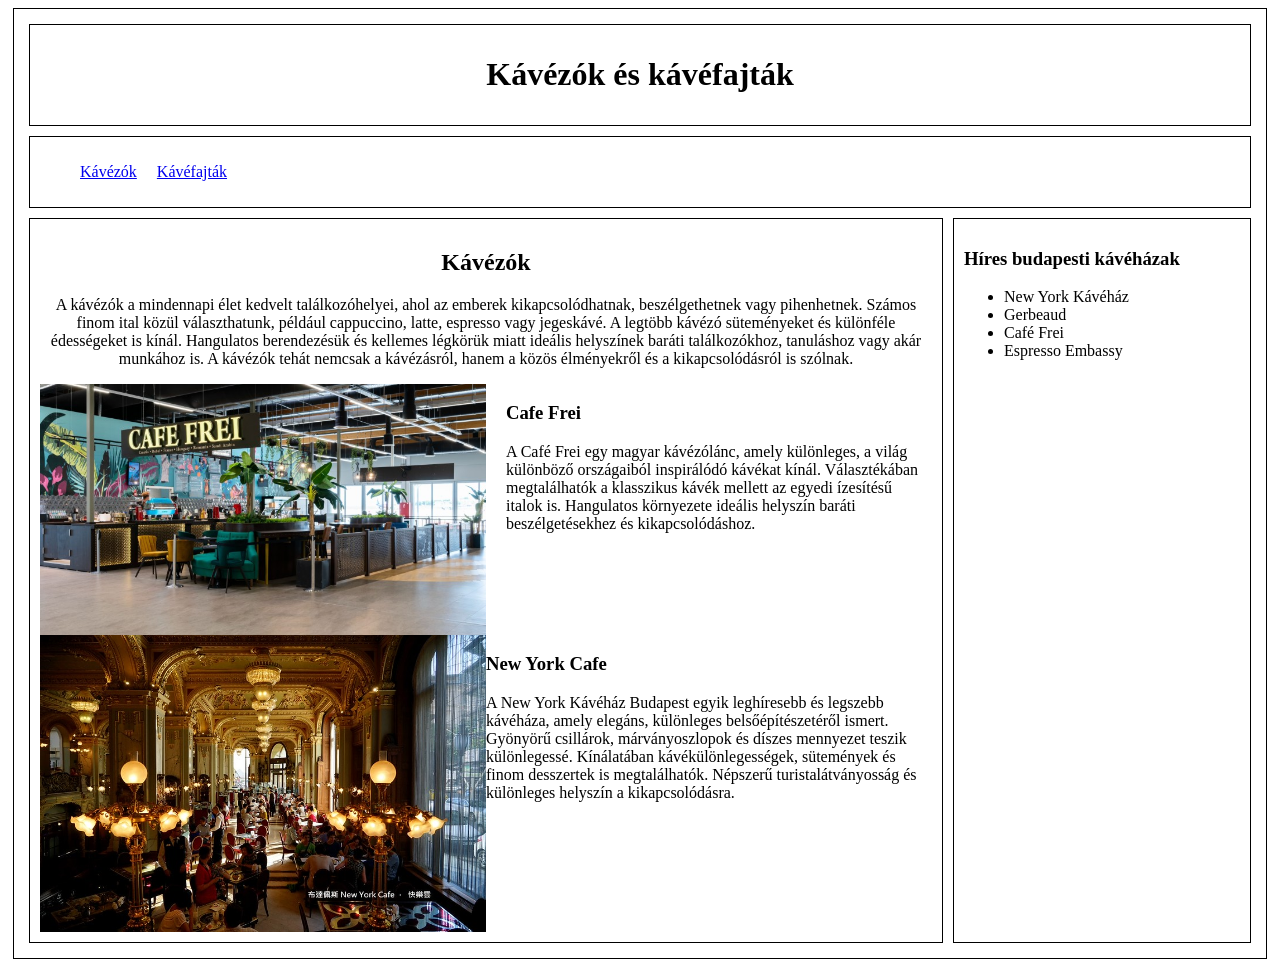
==== index.html @ 857fe8f5 "css elrendezes" ====
<!doctype html>
<html lang="hu">
  <head>
    <meta charset="UTF-8" />
    <meta name="viewport" content="width=device-width, initial-scale=1.0" />
    <title>közös munka Alizzal</title>
    <link rel="stylesheet" href="css/style.css" />
  </head>
  <body>
    <main>
      <header>
        <h1>Kávézók és kávéfajták</h1>
      </header>
      <nav>
        <ul>
          <li><a href="#">Kávézók</a></li>
          <li><a href="#">Kávéfajták</a></li>
        </ul>
      </nav>

      <article>
        <div class="kavezo">
        <h2>Kávézók</h2>
        <p>
          A kávézók a mindennapi élet kedvelt találkozóhelyei, ahol az emberek
          kikapcsolódhatnak, beszélgethetnek vagy pihenhetnek. Számos finom ital
          közül választhatunk, például cappuccino, latte, espresso vagy
          jegeskávé. A legtöbb kávézó süteményeket és különféle édességeket is
          kínál. Hangulatos berendezésük és kellemes légkörük miatt ideális
          helyszínek baráti találkozókhoz, tanuláshoz vagy akár munkához is. A
          kávézók tehát nemcsak a kávézásról, hanem a közös élményekről és a
          kikapcsolódásról is szólnak.
        </p>
    </div>

      <div class="cafefrei">
        <img src="images/cafefrei.jpg" alt="Cafe Frei" />
        <div class="cafe-info">
          <h3>Cafe Frei</h3>
          <p>
            A Café Frei egy magyar kávézólánc, amely különleges, a világ
            különböző országaiból inspirálódó kávékat kínál. Választékában
            megtalálhatók a klasszikus kávék mellett az egyedi ízesítésű italok
            is. Hangulatos környezete ideális helyszín baráti beszélgetésekhez
            és kikapcsolódáshoz.
          </p>
        </div>
      </div>

      <div class="newyork">
        <img src="images/newyork.jpg" alt="New York Cafe" />
        <div class="newyork-info">
          <h3>New York Cafe</h3>
          <p>
            A New York Kávéház Budapest egyik leghíresebb és legszebb kávéháza,
            amely elegáns, különleges belsőépítészetéről ismert. Gyönyörű
            csillárok, márványoszlopok és díszes mennyezet teszik különlegessé.
            Kínálatában kávékülönlegességek, sütemények és finom desszertek is
            megtalálhatók. Népszerű turistalátványosság és különleges helyszín a
            kikapcsolódásra.
          </p>
        </article>
      </div>
     </article>

    <aside>
      <h3>Híres budapesti kávéházak</h3>
      <ul>
        <li>New York Kávéház</li>
        <li>Gerbeaud</li>
        <li>Café Frei</li>
        <li>Espresso Embassy</li>
      </ul>
    </aside> 
</main>
  </body>
</html>
---- css/style.css ----
* {
  box-sizing: border-box;
}
main {
  display: grid;
  grid-template-columns: 3fr 1fr;
  grid-template-areas:
    "h h"
    "n n"
    "ar as";
}
header,nav,main,article,aside{
    border: 1px solid black;
    padding: 10px;
    margin: 5px;
}
header {
  grid-area: h;
  text-align: center;
}

nav {
  grid-area: n;
}

.kavezo{
    text-align: center;
}
.cafefrei{
    display: flex;
    gap: 20px;
}
.cafefrei img{
    width: 50%;
}
.newyork{
    display: flex;
}
.newyork img{
    width: 50%;
}
.cafe-info, .newyork-info{
    width: 50%;
}
article {
  grid-area: ar;
}

aside {
  grid-area: as;
}

nav ul {
    display: flex;
    gap: 20px;
    list-style: none;
}
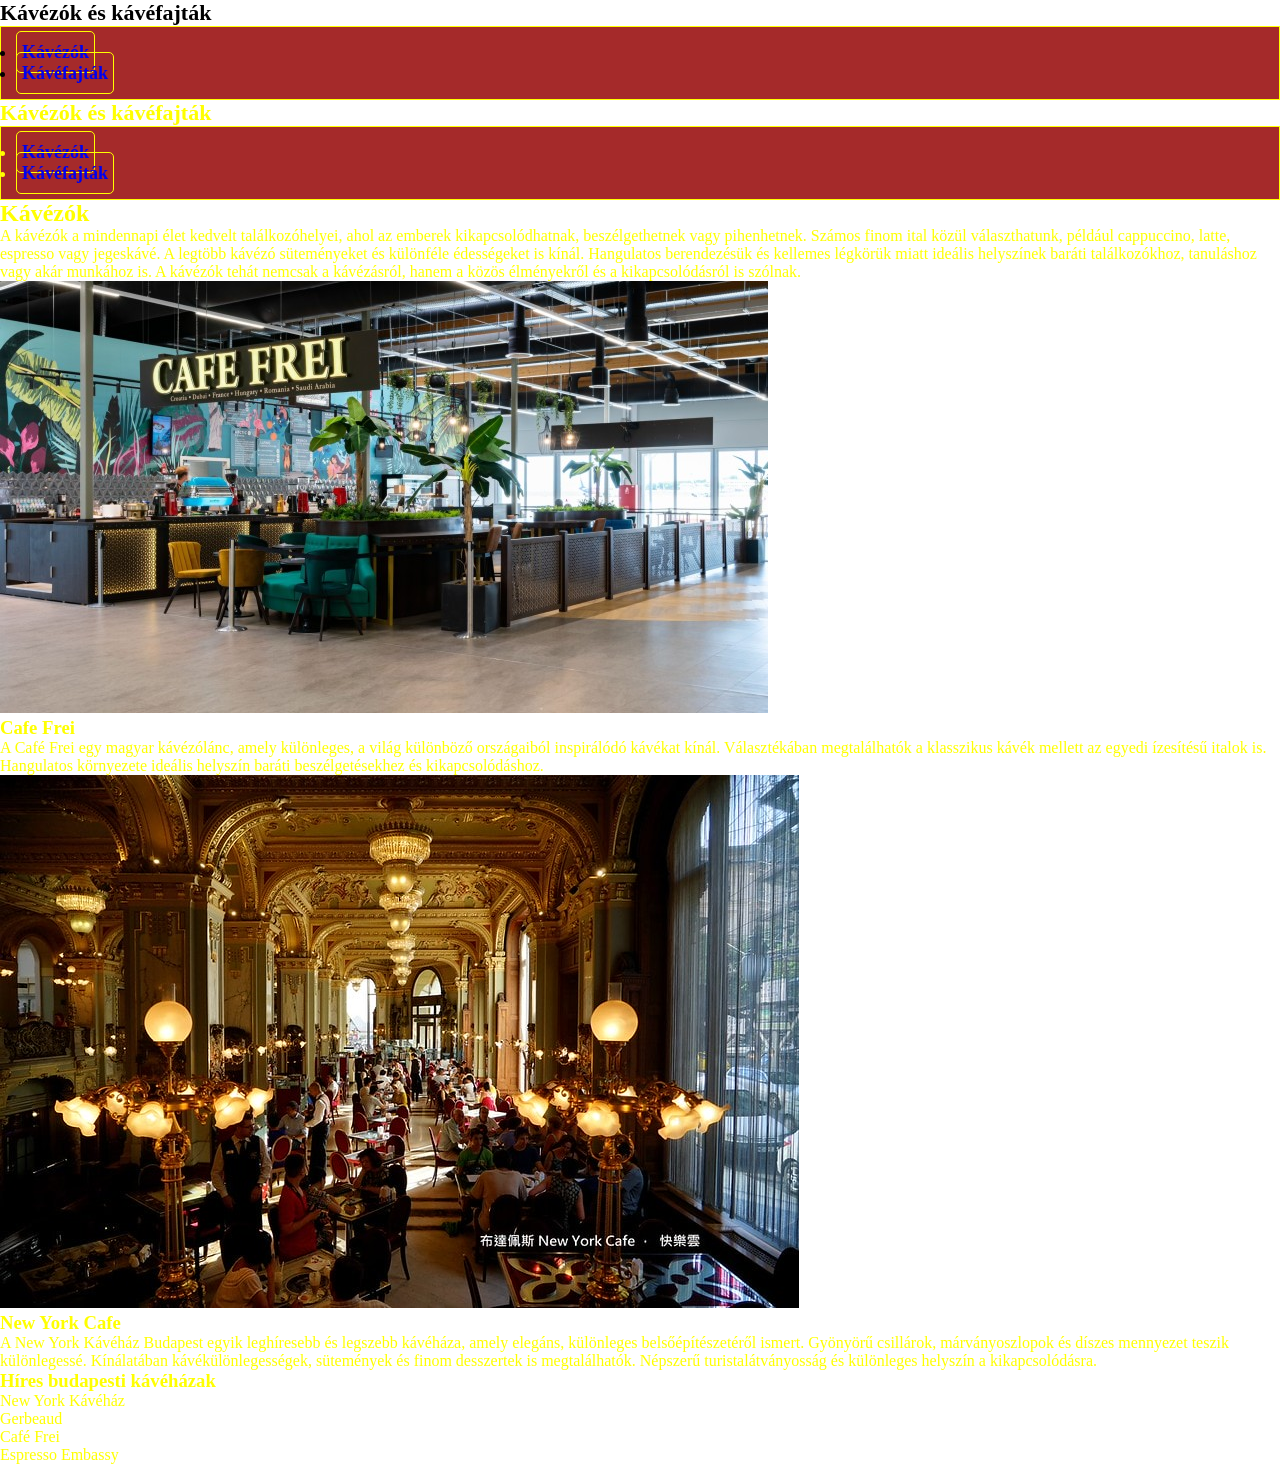
==== commit 48159848: "Merge branch 'main' of https://github.com/aliiiiiizz/KozosRepoSandorral" ====
--- a/index.html
+++ b/index.html
@@ -7,6 +7,16 @@
     <link rel="stylesheet" href="css/style.css" />
   </head>
   <body>
+    <header>
+      <h1>Kávézók és kávéfajták</h1>
+    </header>
+    <nav>
+      <ul>
+        <li><a href="index.html">Kávézók</a></li>
+        <li><a href="masik.htm">Kávéfajták</a></li>
+      </ul>
+    </nav>
+
     <main>
       <header>
         <h1>Kávézók és kávéfajták</h1>
--- a/css/style.css
+++ b/css/style.css
@@ -1,58 +1,45 @@
 * {
-  box-sizing: border-box;
-}
-main {
-  display: grid;
-  grid-template-columns: 3fr 1fr;
-  grid-template-areas:
-    "h h"
-    "n n"
-    "ar as";
-}
-header,nav,main,article,aside{
-    border: 1px solid black;
-    padding: 10px;
-    margin: 5px;
-}
-header {
-  grid-area: h;
-  text-align: center;
+    box-sizing: border-box;
+    margin: 0px;
+    padding: 0px;
 }
 
-nav {
-  grid-area: n;
+main {
+    color: yellow;
 }
 
-.kavezo{
-    text-align: center;
-}
-.cafefrei{
-    display: flex;
-    gap: 20px;
-}
-.cafefrei img{
-    width: 50%;
-}
-.newyork{
-    display: flex;
-}
-.newyork img{
-    width: 50%;
-}
-.cafe-info, .newyork-info{
-    width: 50%;
-}
-article {
-  grid-area: ar;
+
+nav {
+   background-color: brown;
+   padding: 15px;
+   border: 1px solid yellow;
 }
 
-aside {
-  grid-area: as;
+nav a {
+   padding: 10px 5px;
+   border: 1px solid yellow;
+   border-radius: 5px;
+   margin: 5px 0px;
+   text-decoration: none;
+   font-size: 18px;
+   font-weight: bold;
 }
 
-nav ul {
-    display: flex;
-    gap: 20px;
-    list-style: none;
+nav a:hover {
+   background-color: yellow;
+   color: brown;
 }
 
+
+
+
+
+
+
+h1 {
+    font-size: 22px;
+}
+
+p {
+    font-size: 16px;
+}
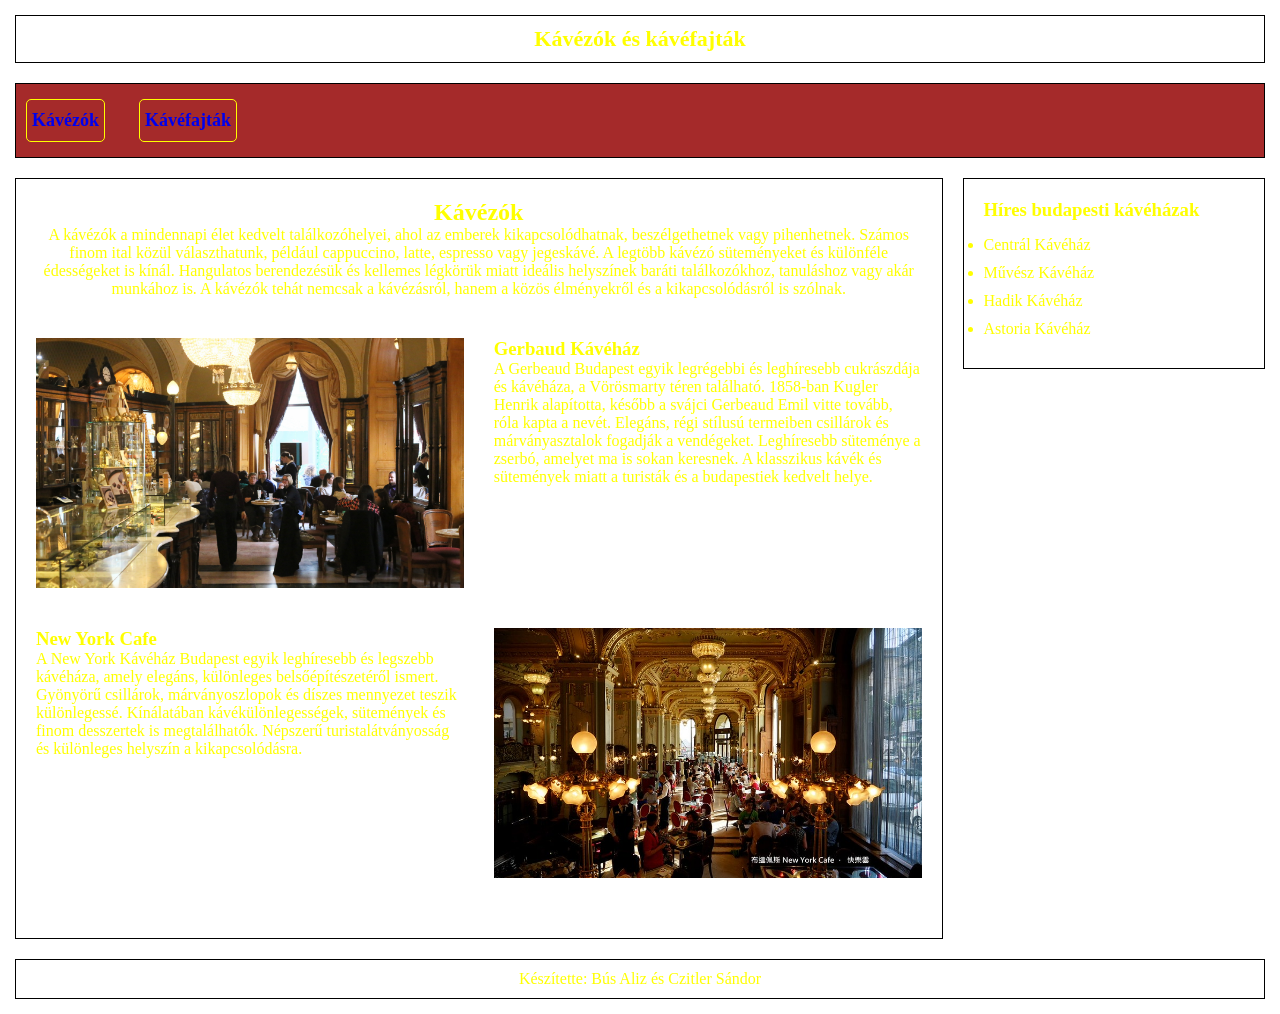
==== commit f2619ab8: "elrendezes + cafefrei helyett gerbaud" ====
--- a/index.html
+++ b/index.html
@@ -3,85 +3,84 @@
   <head>
     <meta charset="UTF-8" />
     <meta name="viewport" content="width=device-width, initial-scale=1.0" />
-    <title>közös munka Alizzal</title>
-    <link rel="stylesheet" href="css/style.css" />
+    <meta name="description" content="Kávézók" />
+    <meta name="keywords" content="kávé, kávézók, Budapest" />
+    <meta name="author" content="Bús Aliz" />
+    <title>közös munka Sándorral, kávézók</title>
+    <link href="css/formatumok.css" rel="stylesheet" />
+    <link href="css/elrendezes.css" rel="stylesheet" />
   </head>
   <body>
-    <header>
-      <h1>Kávézók és kávéfajták</h1>
-    </header>
-    <nav>
-      <ul>
-        <li><a href="index.html">Kávézók</a></li>
-        <li><a href="masik.htm">Kávéfajták</a></li>
-      </ul>
-    </nav>
-
     <main>
       <header>
         <h1>Kávézók és kávéfajták</h1>
       </header>
       <nav>
         <ul>
-          <li><a href="#">Kávézók</a></li>
-          <li><a href="#">Kávéfajták</a></li>
+          <li><a href="index.html">Kávézók</a></li>
+          <li><a href="masik.html">Kávéfajták</a></li>
         </ul>
       </nav>
 
       <article>
         <div class="kavezo">
-        <h2>Kávézók</h2>
-        <p>
-          A kávézók a mindennapi élet kedvelt találkozóhelyei, ahol az emberek
-          kikapcsolódhatnak, beszélgethetnek vagy pihenhetnek. Számos finom ital
-          közül választhatunk, például cappuccino, latte, espresso vagy
-          jegeskávé. A legtöbb kávézó süteményeket és különféle édességeket is
-          kínál. Hangulatos berendezésük és kellemes légkörük miatt ideális
-          helyszínek baráti találkozókhoz, tanuláshoz vagy akár munkához is. A
-          kávézók tehát nemcsak a kávézásról, hanem a közös élményekről és a
-          kikapcsolódásról is szólnak.
-        </p>
-    </div>
-
-      <div class="cafefrei">
-        <img src="images/cafefrei.jpg" alt="Cafe Frei" />
-        <div class="cafe-info">
-          <h3>Cafe Frei</h3>
+          <h2>Kávézók</h2>
           <p>
-            A Café Frei egy magyar kávézólánc, amely különleges, a világ
-            különböző országaiból inspirálódó kávékat kínál. Választékában
-            megtalálhatók a klasszikus kávék mellett az egyedi ízesítésű italok
-            is. Hangulatos környezete ideális helyszín baráti beszélgetésekhez
-            és kikapcsolódáshoz.
+            A kávézók a mindennapi élet kedvelt találkozóhelyei, ahol az emberek
+            kikapcsolódhatnak, beszélgethetnek vagy pihenhetnek. Számos finom
+            ital közül választhatunk, például cappuccino, latte, espresso vagy
+            jegeskávé. A legtöbb kávézó süteményeket és különféle édességeket is
+            kínál. Hangulatos berendezésük és kellemes légkörük miatt ideális
+            helyszínek baráti találkozókhoz, tanuláshoz vagy akár munkához is. A
+            kávézók tehát nemcsak a kávézásról, hanem a közös élményekről és a
+            kikapcsolódásról is szólnak.
           </p>
         </div>
-      </div>
 
-      <div class="newyork">
-        <img src="images/newyork.jpg" alt="New York Cafe" />
-        <div class="newyork-info">
-          <h3>New York Cafe</h3>
-          <p>
-            A New York Kávéház Budapest egyik leghíresebb és legszebb kávéháza,
-            amely elegáns, különleges belsőépítészetéről ismert. Gyönyörű
-            csillárok, márványoszlopok és díszes mennyezet teszik különlegessé.
-            Kínálatában kávékülönlegességek, sütemények és finom desszertek is
-            megtalálhatók. Népszerű turistalátványosság és különleges helyszín a
-            kikapcsolódásra.
-          </p>
-        </article>
-      </div>
-     </article>
+        <div class="gerbaud">
+          <img src="images/gerbaud.jpg" alt="Gerbaud Kávéház" />
+          <div class="gerbaud-info">
+            <h3>Gerbaud Kávéház</h3>
+            <p>
+              A Gerbeaud Budapest egyik legrégebbi és leghíresebb cukrászdája és
+              kávéháza, a Vörösmarty téren található. 1858-ban Kugler Henrik
+              alapította, később a svájci Gerbeaud Emil vitte tovább, róla kapta
+              a nevét. Elegáns, régi stílusú termeiben csillárok és
+              márványasztalok fogadják a vendégeket. Leghíresebb süteménye a
+              zserbó, amelyet ma is sokan keresnek. A klasszikus kávék és
+              sütemények miatt a turisták és a budapestiek kedvelt helye.
+            </p>
+          </div>
+        </div>
 
-    <aside>
-      <h3>Híres budapesti kávéházak</h3>
-      <ul>
-        <li>New York Kávéház</li>
-        <li>Gerbeaud</li>
-        <li>Café Frei</li>
-        <li>Espresso Embassy</li>
-      </ul>
-    </aside> 
-</main>
+        <div class="newyork">
+          <img src="images/newyork.jpg" alt="New York Cafe" />
+          <div class="newyork-info">
+            <h3>New York Cafe</h3>
+            <p>
+              A New York Kávéház Budapest egyik leghíresebb és legszebb
+              kávéháza, amely elegáns, különleges belsőépítészetéről ismert.
+              Gyönyörű csillárok, márványoszlopok és díszes mennyezet teszik
+              különlegessé. Kínálatában kávékülönlegességek, sütemények és finom
+              desszertek is megtalálhatók. Népszerű turistalátványosság és
+              különleges helyszín a kikapcsolódásra.
+            </p>
+          </div>
+        </div>
+      </article>
+
+      <aside>
+        <h3>Híres budapesti kávéházak</h3>
+        <ul>
+          <li>Centrál Kávéház</li>
+          <li>Művész Kávéház</li>
+          <li>Hadik Kávéház</li>
+          <li>Astoria Kávéház</li>
+        </ul>
+      </aside>
+      <footer>
+        <p>Készítette: Bús Aliz és Czitler Sándor</p>
+      </footer>
+    </main>
   </body>
 </html>
--- a/css/formatumok.css
+++ b/css/formatumok.css
@@ -0,0 +1,39 @@
+* {
+  box-sizing: border-box;
+  margin: 0px;
+  padding: 0px;
+}
+
+main {
+    color: yellow;
+}
+
+
+nav {
+   background-color: brown;
+   padding: 15px;
+   border: 1px solid yellow;
+}
+
+nav a {
+   padding: 10px 5px;
+   border: 1px solid yellow;
+   border-radius: 5px;
+   margin: 5px 0px;
+   text-decoration: none;
+   font-size: 18px;
+   font-weight: bold;
+}
+
+nav a:hover {
+   background-color: yellow;
+   color: brown;
+}
+
+h1 {
+    font-size: 22px;
+}
+
+p {
+    font-size: 16px;
+}
--- a/css/elrendezes.css
+++ b/css/elrendezes.css
@@ -0,0 +1,111 @@
+* {
+  box-sizing: border-box;
+}
+
+main {
+  display: grid;
+  grid-template-columns: 3fr 1fr;
+  grid-template-areas:
+    "h h"
+    "n n"
+    "ar as"
+    "f f";
+  gap: 10px;
+  padding: 10px;
+}
+header,
+nav,
+article,
+aside,
+footer {
+  border: 1px solid black;
+  padding: 10px;
+  margin: 5px;
+}
+header {
+  grid-area: h;
+  text-align: center;
+  padding: 10px;
+}
+
+nav {
+  grid-area: n;
+}
+
+nav ul {
+  padding: 0;
+  list-style: none;
+}
+
+nav li,
+nav a {
+  display: inline-block;
+  margin-right: 15px;
+}
+
+.kavezo {
+  text-align: center;
+  margin-bottom: 40px;
+}
+
+.gerbaud,
+.newyork {
+  display: grid;
+  grid-template-columns: 1fr 1fr;
+  gap: 30px;
+  margin-bottom: 40px;
+}
+.gerbaud img,
+.newyork img {
+  width: 100%;
+  height: 250px;
+  object-fit: cover;
+}
+
+/* index.html: a new york képe jobb oldalra kerül */
+.newyork img {
+  grid-column: 2; /* a jobb oldali oszlopba teszi a képet */
+  grid-row: 1; /* az első sorban marad, így a szöveg mellé kerül, nem alá */
+}
+
+article {
+  grid-area: ar;
+  padding: 20px;
+}
+
+aside {
+  grid-area: as;
+  padding: 20px;
+  align-self: start; /* csak akkora magas, amekkora a tartalma, nem nyúlik le az aljáig */
+}
+aside h3{
+  margin-bottom: 15px;
+}
+aside li{
+  margin-bottom: 10px;
+}
+
+footer {
+  grid-area: f;
+  text-align: center;
+  padding: 10px;
+}
+
+/* masik.html*/
+article section {
+  display: grid;
+  grid-template-columns: 1fr 1fr;
+  gap: 30px;
+  margin-bottom: 40px;
+}
+
+article section img {
+  width: 100%;
+  height: 250px;
+  object-fit: cover;
+}
+/* masik.html: a masodik section képe jobb oldalra kerül */
+article section:nth-of-type(2) img {
+  grid-column: 2; /* a jobb oldali oszlopba teszi a képet */
+  grid-row: 1; /* az első sorban marad, így a szöveg mellé kerül, nem alá */
+}
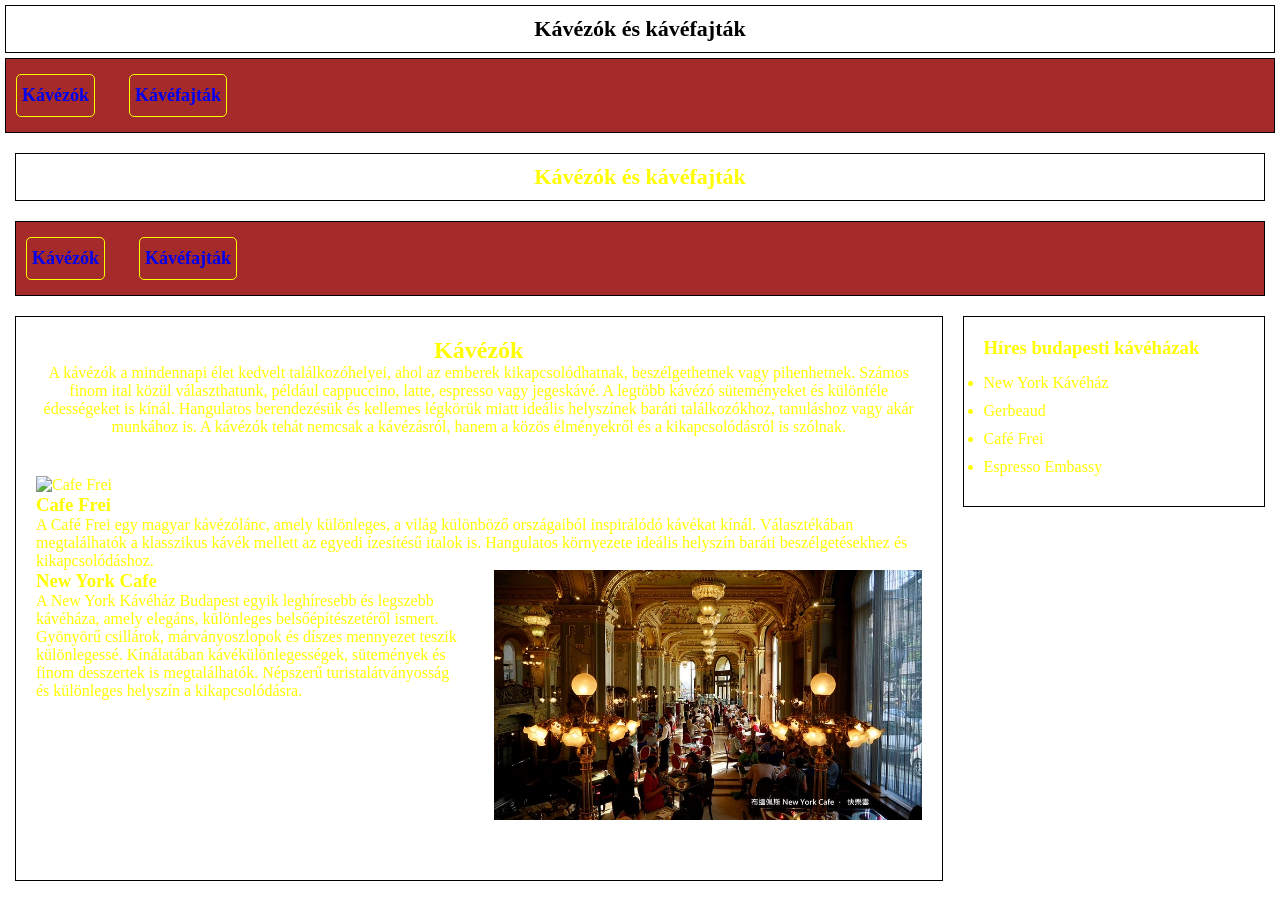
==== commit c39beedd: "Néhány javítás" ====
--- a/index.html
+++ b/index.html
@@ -3,84 +3,86 @@
   <head>
     <meta charset="UTF-8" />
     <meta name="viewport" content="width=device-width, initial-scale=1.0" />
-    <meta name="description" content="Kávézók" />
-    <meta name="keywords" content="kávé, kávézók, Budapest" />
-    <meta name="author" content="Bús Aliz" />
-    <title>közös munka Sándorral, kávézók</title>
-    <link href="css/formatumok.css" rel="stylesheet" />
-    <link href="css/elrendezes.css" rel="stylesheet" />
+    <title>közös munka Alizzal</title>
+    <link href="css/formatumok.css" rel="stylesheet">
+    <link href="css/elrendezes.css" rel="stylesheet">
   </head>
   <body>
+    <header>
+      <h1>Kávézók és kávéfajták</h1>
+    </header>
+    <nav>
+      <ul>
+        <li><a href="index.html">Kávézók</a></li>
+        <li><a href="masik.html">Kávéfajták</a></li>
+      </ul>
+    </nav>
+
     <main>
       <header>
         <h1>Kávézók és kávéfajták</h1>
       </header>
       <nav>
         <ul>
-          <li><a href="index.html">Kávézók</a></li>
-          <li><a href="masik.html">Kávéfajták</a></li>
+          <li><a href="#">Kávézók</a></li>
+          <li><a href="#">Kávéfajták</a></li>
         </ul>
       </nav>
 
       <article>
         <div class="kavezo">
-          <h2>Kávézók</h2>
+        <h2>Kávézók</h2>
+        <p>
+          A kávézók a mindennapi élet kedvelt találkozóhelyei, ahol az emberek
+          kikapcsolódhatnak, beszélgethetnek vagy pihenhetnek. Számos finom ital
+          közül választhatunk, például cappuccino, latte, espresso vagy
+          jegeskávé. A legtöbb kávézó süteményeket és különféle édességeket is
+          kínál. Hangulatos berendezésük és kellemes légkörük miatt ideális
+          helyszínek baráti találkozókhoz, tanuláshoz vagy akár munkához is. A
+          kávézók tehát nemcsak a kávézásról, hanem a közös élményekről és a
+          kikapcsolódásról is szólnak.
+        </p>
+    </div>
+
+      <div class="cafefrei">
+        <img src="images/cafefrei.jpg" alt="Cafe Frei" />
+        <div class="cafe-info">
+          <h3>Cafe Frei</h3>
           <p>
-            A kávézók a mindennapi élet kedvelt találkozóhelyei, ahol az emberek
-            kikapcsolódhatnak, beszélgethetnek vagy pihenhetnek. Számos finom
-            ital közül választhatunk, például cappuccino, latte, espresso vagy
-            jegeskávé. A legtöbb kávézó süteményeket és különféle édességeket is
-            kínál. Hangulatos berendezésük és kellemes légkörük miatt ideális
-            helyszínek baráti találkozókhoz, tanuláshoz vagy akár munkához is. A
-            kávézók tehát nemcsak a kávézásról, hanem a közös élményekről és a
-            kikapcsolódásról is szólnak.
+            A Café Frei egy magyar kávézólánc, amely különleges, a világ
+            különböző országaiból inspirálódó kávékat kínál. Választékában
+            megtalálhatók a klasszikus kávék mellett az egyedi ízesítésű italok
+            is. Hangulatos környezete ideális helyszín baráti beszélgetésekhez
+            és kikapcsolódáshoz.
           </p>
         </div>
+      </div>
 
-        <div class="gerbaud">
-          <img src="images/gerbaud.jpg" alt="Gerbaud Kávéház" />
-          <div class="gerbaud-info">
-            <h3>Gerbaud Kávéház</h3>
-            <p>
-              A Gerbeaud Budapest egyik legrégebbi és leghíresebb cukrászdája és
-              kávéháza, a Vörösmarty téren található. 1858-ban Kugler Henrik
-              alapította, később a svájci Gerbeaud Emil vitte tovább, róla kapta
-              a nevét. Elegáns, régi stílusú termeiben csillárok és
-              márványasztalok fogadják a vendégeket. Leghíresebb süteménye a
-              zserbó, amelyet ma is sokan keresnek. A klasszikus kávék és
-              sütemények miatt a turisták és a budapestiek kedvelt helye.
-            </p>
-          </div>
-        </div>
+      <div class="newyork">
+        <img src="images/newyork.jpg" alt="New York Cafe" />
+        <div class="newyork-info">
+          <h3>New York Cafe</h3>
+          <p>
+            A New York Kávéház Budapest egyik leghíresebb és legszebb kávéháza,
+            amely elegáns, különleges belsőépítészetéről ismert. Gyönyörű
+            csillárok, márványoszlopok és díszes mennyezet teszik különlegessé.
+            Kínálatában kávékülönlegességek, sütemények és finom desszertek is
+            megtalálhatók. Népszerű turistalátványosság és különleges helyszín a
+            kikapcsolódásra.
+          </p>
+        </article>
+      </div>
+     </article>
 
-        <div class="newyork">
-          <img src="images/newyork.jpg" alt="New York Cafe" />
-          <div class="newyork-info">
-            <h3>New York Cafe</h3>
-            <p>
-              A New York Kávéház Budapest egyik leghíresebb és legszebb
-              kávéháza, amely elegáns, különleges belsőépítészetéről ismert.
-              Gyönyörű csillárok, márványoszlopok és díszes mennyezet teszik
-              különlegessé. Kínálatában kávékülönlegességek, sütemények és finom
-              desszertek is megtalálhatók. Népszerű turistalátványosság és
-              különleges helyszín a kikapcsolódásra.
-            </p>
-          </div>
-        </div>
-      </article>
-
-      <aside>
-        <h3>Híres budapesti kávéházak</h3>
-        <ul>
-          <li>Centrál Kávéház</li>
-          <li>Művész Kávéház</li>
-          <li>Hadik Kávéház</li>
-          <li>Astoria Kávéház</li>
-        </ul>
-      </aside>
-      <footer>
-        <p>Készítette: Bús Aliz és Czitler Sándor</p>
-      </footer>
-    </main>
+    <aside>
+      <h3>Híres budapesti kávéházak</h3>
+      <ul>
+        <li>New York Kávéház</li>
+        <li>Gerbeaud</li>
+        <li>Café Frei</li>
+        <li>Espresso Embassy</li>
+      </ul>
+    </aside> 
+</main>
   </body>
 </html>
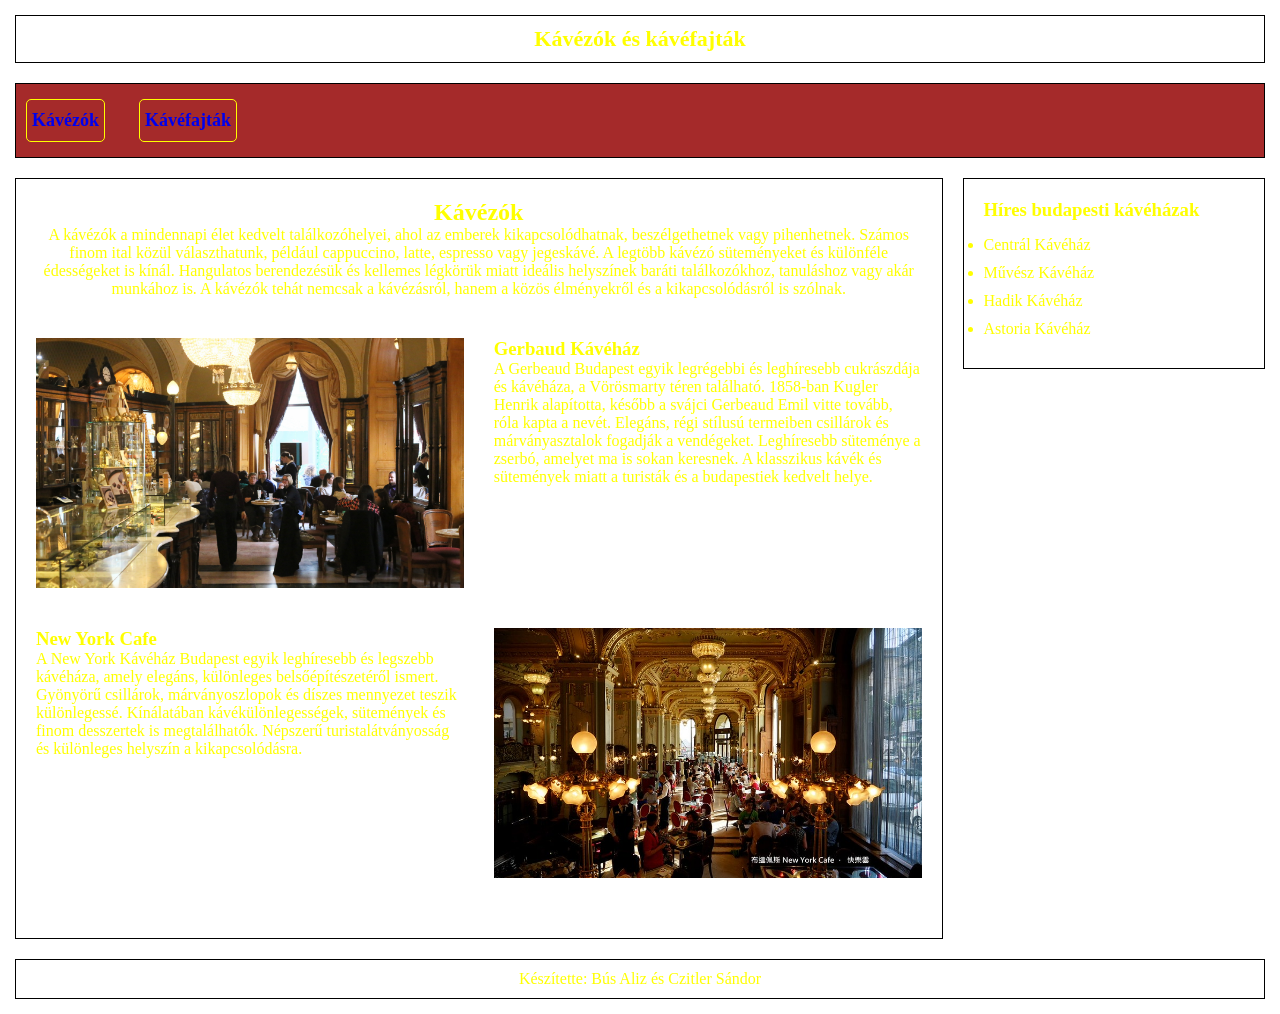
==== commit 12b50c1d: "Merge branch 'main' of https://github.com/aliiiiiizz/KozosRepoSandorral" ====
--- a/index.html
+++ b/index.html
@@ -3,86 +3,84 @@
   <head>
     <meta charset="UTF-8" />
     <meta name="viewport" content="width=device-width, initial-scale=1.0" />
-    <title>közös munka Alizzal</title>
-    <link href="css/formatumok.css" rel="stylesheet">
-    <link href="css/elrendezes.css" rel="stylesheet">
+    <meta name="description" content="Kávézók" />
+    <meta name="keywords" content="kávé, kávézók, Budapest" />
+    <meta name="author" content="Bús Aliz" />
+    <title>közös munka Sándorral, kávézók</title>
+    <link href="css/formatumok.css" rel="stylesheet" />
+    <link href="css/elrendezes.css" rel="stylesheet" />
   </head>
   <body>
-    <header>
-      <h1>Kávézók és kávéfajták</h1>
-    </header>
-    <nav>
-      <ul>
-        <li><a href="index.html">Kávézók</a></li>
-        <li><a href="masik.html">Kávéfajták</a></li>
-      </ul>
-    </nav>
-
     <main>
       <header>
         <h1>Kávézók és kávéfajták</h1>
       </header>
       <nav>
         <ul>
-          <li><a href="#">Kávézók</a></li>
-          <li><a href="#">Kávéfajták</a></li>
+          <li><a href="index.html">Kávézók</a></li>
+          <li><a href="masik.html">Kávéfajták</a></li>
         </ul>
       </nav>
 
       <article>
         <div class="kavezo">
-        <h2>Kávézók</h2>
-        <p>
-          A kávézók a mindennapi élet kedvelt találkozóhelyei, ahol az emberek
-          kikapcsolódhatnak, beszélgethetnek vagy pihenhetnek. Számos finom ital
-          közül választhatunk, például cappuccino, latte, espresso vagy
-          jegeskávé. A legtöbb kávézó süteményeket és különféle édességeket is
-          kínál. Hangulatos berendezésük és kellemes légkörük miatt ideális
-          helyszínek baráti találkozókhoz, tanuláshoz vagy akár munkához is. A
-          kávézók tehát nemcsak a kávézásról, hanem a közös élményekről és a
-          kikapcsolódásról is szólnak.
-        </p>
-    </div>
-
-      <div class="cafefrei">
-        <img src="images/cafefrei.jpg" alt="Cafe Frei" />
-        <div class="cafe-info">
-          <h3>Cafe Frei</h3>
+          <h2>Kávézók</h2>
           <p>
-            A Café Frei egy magyar kávézólánc, amely különleges, a világ
-            különböző országaiból inspirálódó kávékat kínál. Választékában
-            megtalálhatók a klasszikus kávék mellett az egyedi ízesítésű italok
-            is. Hangulatos környezete ideális helyszín baráti beszélgetésekhez
-            és kikapcsolódáshoz.
+            A kávézók a mindennapi élet kedvelt találkozóhelyei, ahol az emberek
+            kikapcsolódhatnak, beszélgethetnek vagy pihenhetnek. Számos finom
+            ital közül választhatunk, például cappuccino, latte, espresso vagy
+            jegeskávé. A legtöbb kávézó süteményeket és különféle édességeket is
+            kínál. Hangulatos berendezésük és kellemes légkörük miatt ideális
+            helyszínek baráti találkozókhoz, tanuláshoz vagy akár munkához is. A
+            kávézók tehát nemcsak a kávézásról, hanem a közös élményekről és a
+            kikapcsolódásról is szólnak.
           </p>
         </div>
-      </div>
 
-      <div class="newyork">
-        <img src="images/newyork.jpg" alt="New York Cafe" />
-        <div class="newyork-info">
-          <h3>New York Cafe</h3>
-          <p>
-            A New York Kávéház Budapest egyik leghíresebb és legszebb kávéháza,
-            amely elegáns, különleges belsőépítészetéről ismert. Gyönyörű
-            csillárok, márványoszlopok és díszes mennyezet teszik különlegessé.
-            Kínálatában kávékülönlegességek, sütemények és finom desszertek is
-            megtalálhatók. Népszerű turistalátványosság és különleges helyszín a
-            kikapcsolódásra.
-          </p>
-        </article>
-      </div>
-     </article>
+        <div class="gerbaud">
+          <img src="images/gerbaud.jpg" alt="Gerbaud Kávéház" />
+          <div class="gerbaud-info">
+            <h3>Gerbaud Kávéház</h3>
+            <p>
+              A Gerbeaud Budapest egyik legrégebbi és leghíresebb cukrászdája és
+              kávéháza, a Vörösmarty téren található. 1858-ban Kugler Henrik
+              alapította, később a svájci Gerbeaud Emil vitte tovább, róla kapta
+              a nevét. Elegáns, régi stílusú termeiben csillárok és
+              márványasztalok fogadják a vendégeket. Leghíresebb süteménye a
+              zserbó, amelyet ma is sokan keresnek. A klasszikus kávék és
+              sütemények miatt a turisták és a budapestiek kedvelt helye.
+            </p>
+          </div>
+        </div>
 
-    <aside>
-      <h3>Híres budapesti kávéházak</h3>
-      <ul>
-        <li>New York Kávéház</li>
-        <li>Gerbeaud</li>
-        <li>Café Frei</li>
-        <li>Espresso Embassy</li>
-      </ul>
-    </aside> 
-</main>
+        <div class="newyork">
+          <img src="images/newyork.jpg" alt="New York Cafe" />
+          <div class="newyork-info">
+            <h3>New York Cafe</h3>
+            <p>
+              A New York Kávéház Budapest egyik leghíresebb és legszebb
+              kávéháza, amely elegáns, különleges belsőépítészetéről ismert.
+              Gyönyörű csillárok, márványoszlopok és díszes mennyezet teszik
+              különlegessé. Kínálatában kávékülönlegességek, sütemények és finom
+              desszertek is megtalálhatók. Népszerű turistalátványosság és
+              különleges helyszín a kikapcsolódásra.
+            </p>
+          </div>
+        </div>
+      </article>
+
+      <aside>
+        <h3>Híres budapesti kávéházak</h3>
+        <ul>
+          <li>Centrál Kávéház</li>
+          <li>Művész Kávéház</li>
+          <li>Hadik Kávéház</li>
+          <li>Astoria Kávéház</li>
+        </ul>
+      </aside>
+      <footer>
+        <p>Készítette: Bús Aliz és Czitler Sándor</p>
+      </footer>
+    </main>
   </body>
 </html>
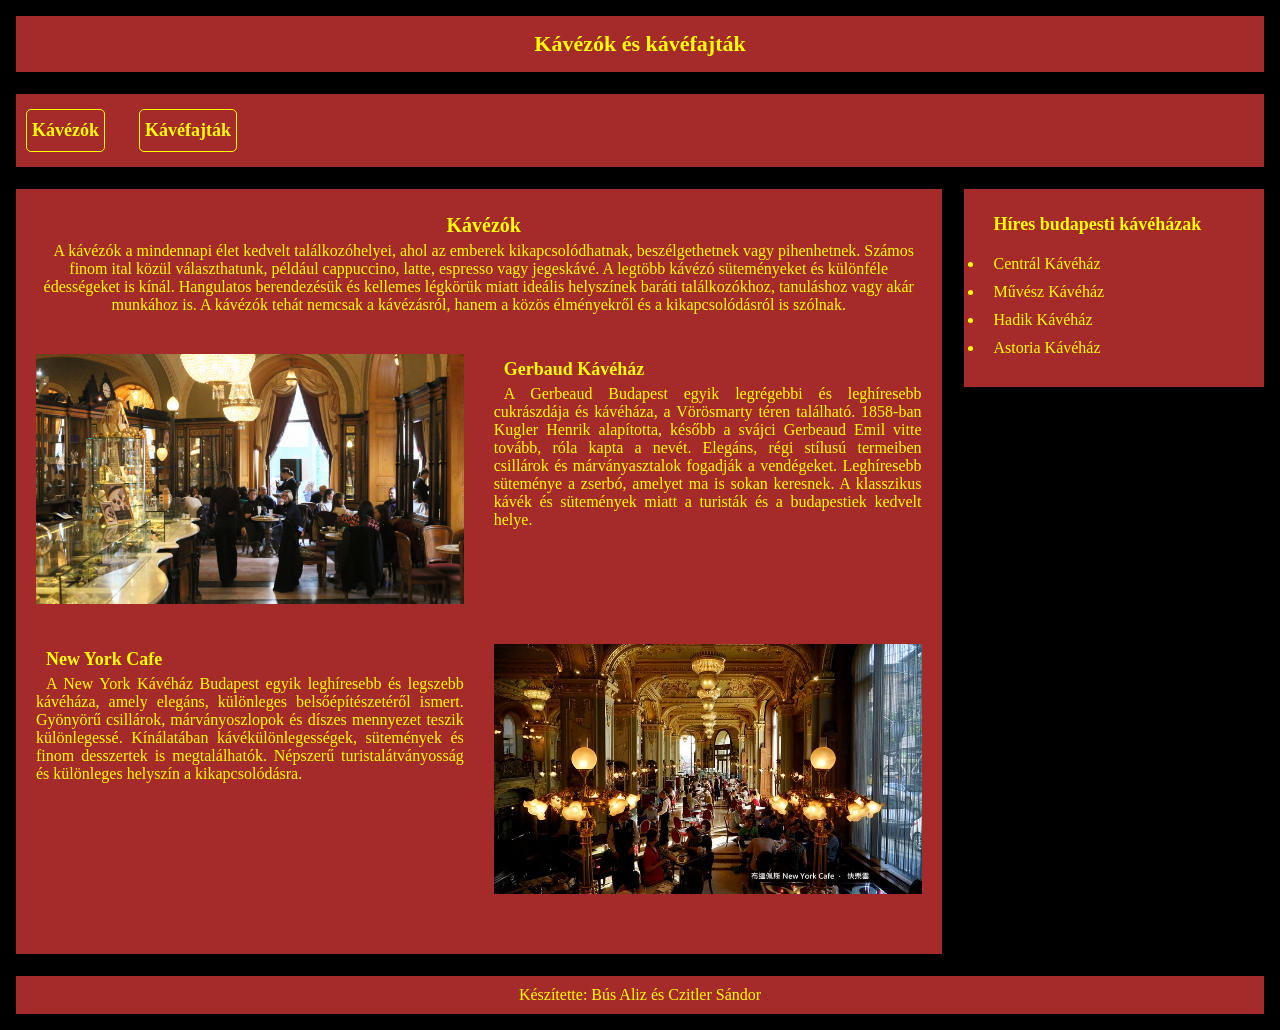
==== commit f5917ba5: "valid index.html" ====
--- a/index.html
+++ b/index.html
@@ -1,14 +1,14 @@
 <!doctype html>
 <html lang="hu">
   <head>
-    <meta charset="UTF-8" />
-    <meta name="viewport" content="width=device-width, initial-scale=1.0" />
-    <meta name="description" content="Kávézók" />
-    <meta name="keywords" content="kávé, kávézók, Budapest" />
-    <meta name="author" content="Bús Aliz" />
+    <meta charset="UTF-8" >
+    <meta name="viewport" content="width=device-width, initial-scale=1.0" >
+    <meta name="description" content="Kávézók" >
+    <meta name="keywords" content="kávé, kávézók, Budapest" >
+    <meta name="author" content="Bús Aliz" >
     <title>közös munka Sándorral, kávézók</title>
-    <link href="css/formatumok.css" rel="stylesheet" />
-    <link href="css/elrendezes.css" rel="stylesheet" />
+    <link href="css/formatumok.css" rel="stylesheet">
+    <link href="css/elrendezes.css" rel="stylesheet">
   </head>
   <body>
     <main>
@@ -38,7 +38,7 @@
         </div>
 
         <div class="gerbaud">
-          <img src="images/gerbaud.jpg" alt="Gerbaud Kávéház" />
+          <img src="images/gerbaud.jpg" alt="Gerbaud Kávéház" >
           <div class="gerbaud-info">
             <h3>Gerbaud Kávéház</h3>
             <p>
@@ -54,7 +54,7 @@
         </div>
 
         <div class="newyork">
-          <img src="images/newyork.jpg" alt="New York Cafe" />
+          <img src="images/newyork.jpg" alt="New York Cafe" >
           <div class="newyork-info">
             <h3>New York Cafe</h3>
             <p>
--- a/css/formatumok.css
+++ b/css/formatumok.css
@@ -1,11 +1,17 @@
 * {
-  box-sizing: border-box;
-  margin: 0px;
-  padding: 0px;
+   box-sizing: border-box;
+   margin: 0px;
+   padding: 0px;
 }
 
 main {
-    color: yellow;
+   background-color: black;
+   color: yellow;
+}
+
+
+header, nav, article, aside, footer {
+   background-color: brown;
 }
 
 
@@ -23,6 +29,7 @@
    text-decoration: none;
    font-size: 18px;
    font-weight: bold;
+   color: yellow;
 }
 
 nav a:hover {
@@ -30,10 +37,28 @@
    color: brown;
 }
 
+article, aside {
+   text-indent: 10px;
+   text-align: justify;
+}
+
+
+h1, h2, h3 {
+   padding: 5px 0px;
+}
+
 h1 {
-    font-size: 22px;
+   font-size: 22px;
+}
+
+h2 {
+   font-size: 20px;
+}
+
+h3 {
+   font-size: 18px;
 }
 
 p {
-    font-size: 16px;
+   font-size: 16px;
 }
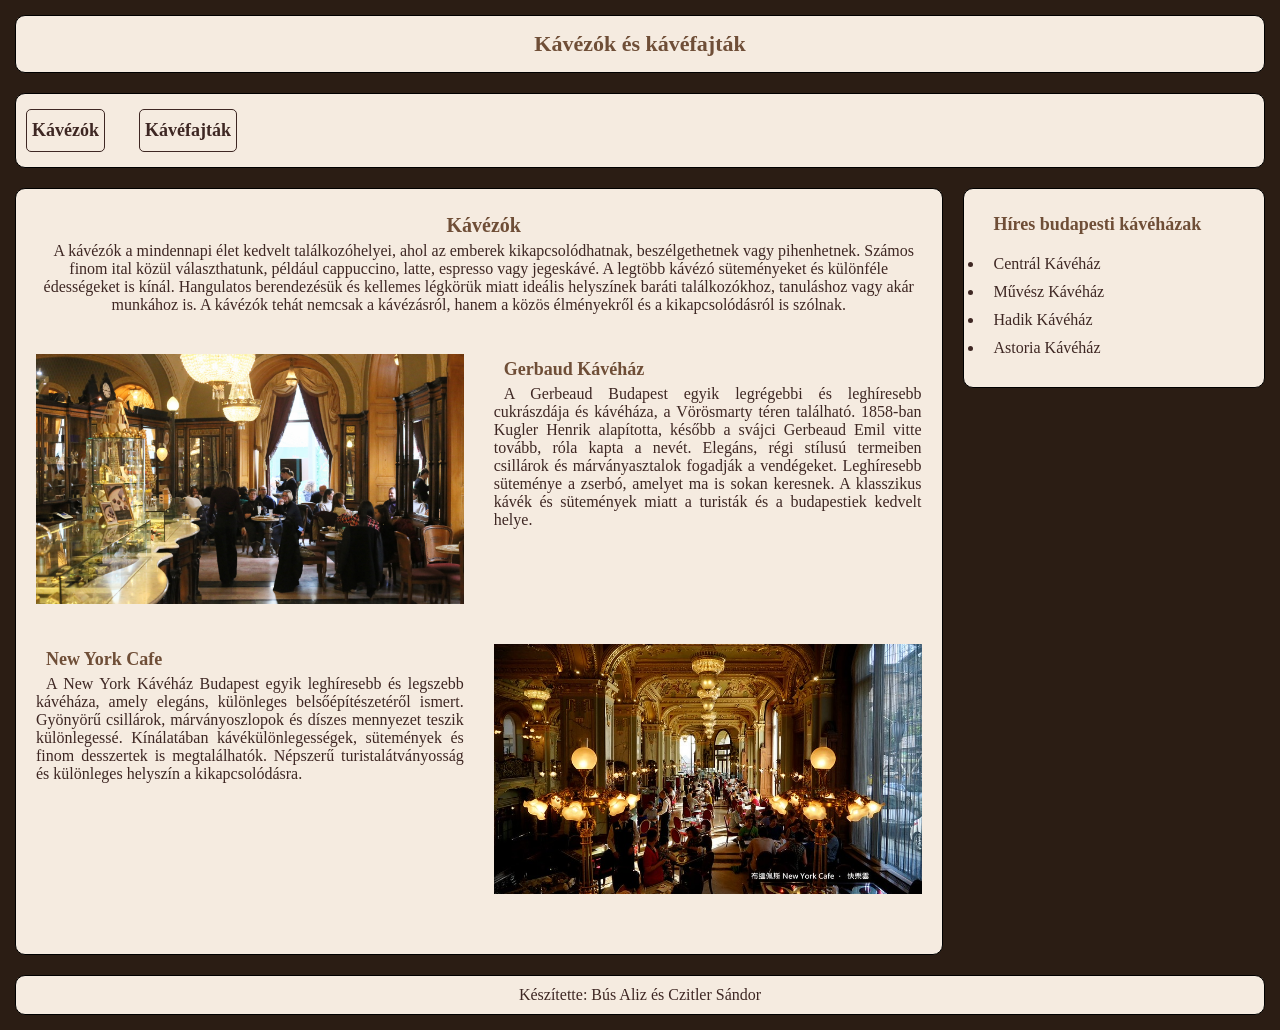
==== commit 9b28cae6: "favicon" ====
--- a/index.html
+++ b/index.html
@@ -7,6 +7,7 @@
     <meta name="keywords" content="kávé, kávézók, Budapest" >
     <meta name="author" content="Bús Aliz" >
     <title>közös munka Sándorral, kávézók</title>
+    <link rel="icon" href="images/favicon.svg" type="images/svg+xml">
     <link href="css/formatumok.css" rel="stylesheet">
     <link href="css/elrendezes.css" rel="stylesheet">
   </head>
--- a/css/formatumok.css
+++ b/css/formatumok.css
@@ -5,36 +5,37 @@
 }
 
 main {
-   background-color: black;
-   color: yellow;
+   background-color: #2b1d14;
+   color:#3e2723;
 }
 
 
 header, nav, article, aside, footer {
-   background-color: brown;
+   background-color: #f5ebe0;
+   border-radius: 10px;
 }
 
 
 nav {
-   background-color: brown;
+   background-color: #f5ebe0;
    padding: 15px;
-   border: 1px solid yellow;
+   border: 1px solid#3e2723;
 }
 
 nav a {
    padding: 10px 5px;
-   border: 1px solid yellow;
+   border: 1px solid#3e2723;
    border-radius: 5px;
    margin: 5px 0px;
    text-decoration: none;
    font-size: 18px;
    font-weight: bold;
-   color: yellow;
+   color:#3e2723;
 }
 
 nav a:hover {
-   background-color: yellow;
-   color: brown;
+   background-color:#3e2723;
+   color: #f5ebe0;
 }
 
 article, aside {
@@ -45,6 +46,7 @@
 
 h1, h2, h3 {
    padding: 5px 0px;
+   color: #6f4e37;
 }
 
 h1 {
--- a/css/elrendezes.css
+++ b/css/elrendezes.css
@@ -78,10 +78,10 @@
   padding: 20px;
   align-self: start; /* csak akkora magas, amekkora a tartalma, nem nyúlik le az aljáig */
 }
-aside h3{
+aside h3 {
   margin-bottom: 15px;
 }
-aside li{
+aside li {
   margin-bottom: 10px;
 }
 
@@ -109,3 +109,33 @@
   grid-column: 2; /* a jobb oldali oszlopba teszi a képet */
   grid-row: 1; /* az első sorban marad, így a szöveg mellé kerül, nem alá */
 }
+
+
+@media (max-width: 1152px) {
+  main {
+    grid-template-columns: 1fr;
+    grid-template-areas:
+      "h"
+      "n"
+      "ar"
+      "as"
+      "f";   
+  }
+}
+
+@media (max-width: 768px) {
+  /* a kép+szöveg blokkok egy oszlopba kerülnek (index.html és masik.html) */
+  .gerbaud,
+  .newyork,
+  article section {
+    grid-template-columns: 1fr;
+    gap: 15px;
+  }
+
+  /* a jobbra tett képek visszakerülnek a normál sorrendbe: kép, majd szöveg */
+  .newyork img,
+  article section:nth-of-type(2) img {
+    grid-column: auto;
+    grid-row: auto;
+  }
+}
